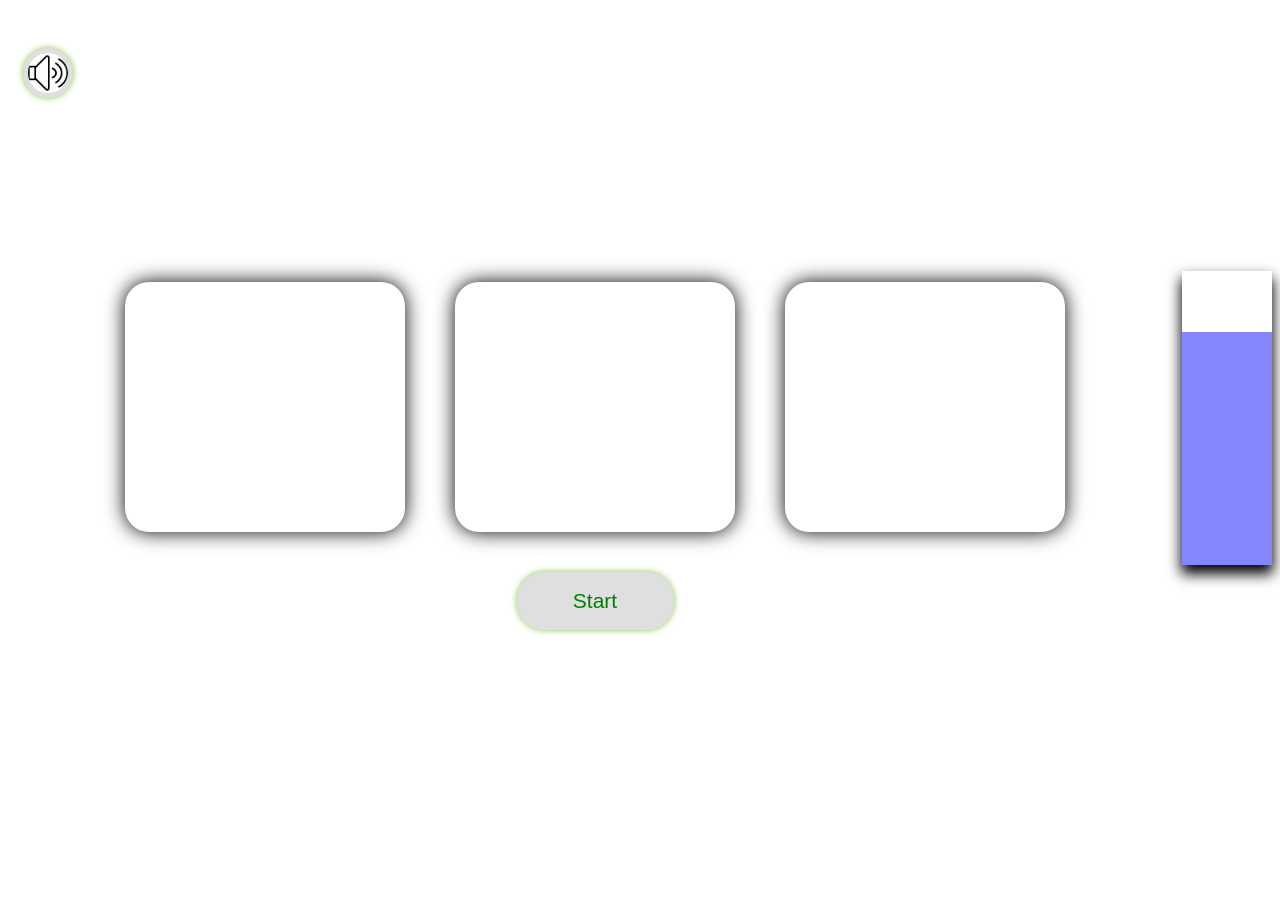
==== index.html @ e982bafa "Update and rename main.html to index.html" ====
<!DOCTYPE html>
<html>
<head>
    <title>Timer</title>
    <link rel="stylesheet" href="main.css">
</head>
<body>
<div>
<video id="bgVid" src="video/bgVideo.mp4" autoplay muted loop style="height: 116vh; margin: -13px; position: fixed; z-index: -100;">
</video>
</div>
<div style="position: fixed;"> 
    <button id="muteButt" style="    border-radius: 123px; width: 50px; height: 50px; display: inline-flex; align-items: center; justify-content: center;">
        <img src="audio/icons8-audio.gif" style="height: 40px; border-radius: 20px;">
    </button>
</div>
<div style="display: inline-flex; align-items: center; width: 100%; justify-content: center;">
    <div style=" width: 961px; display: inline-flex; flex-direction: column; align-items: center; justify-content: center; width: 100%; height: 91vh; font-family: cursive;">
        <div style="display: inline-flex; justify-content: center; font-size: 60px; align-items: center;">
            <div class="countDiv"> 
                <span> Hours </span>
                <input type="number" id="demoH" value="00">
            </div>
            
            <div class="countDiv">
                <span> Minutes </span>
                <input type="number" id="demoM" value="00">
            </div>
            <div class="countDiv">
                <span> Seconds </span>
                <input type="number" id="demo" value="00">
            </div>
        </div>
        <div id="buttFirst" style="display: flex; height: 21px;">
            <button id="startButt">Start</button>
        </div>
    </div>
    <div>
        <div style="width: 90px; height: 294px; box-shadow: 0px 8px 13px 1px black;display: flex; flex-direction: column-reverse;">
            <div id="waterDiv" style="height: 233px; width: 100%; background-color: #0000ff7a;"></div>
        </div>
    </div>
</div>


<div id="audFile">
    
</div>

<script>
    
    let element = document.getElementById("startButt");
    element.addEventListener("click", myFunction);

    let buttFirstSpan = document.getElementById("buttFirst");
    let buttSecSpan = document.getElementById("buttFirst");

    let buttFirst = document.createElement("button");
    buttFirst.innerHTML = "Start";
    buttFirst.setAttribute("id", "startButt");
    let buttSec = document.createElement("button");
    buttSec.innerHTML = "Pause";
    buttSec.setAttribute("id", "prBtn");
    let buttSec2 = document.createElement("button");
    buttSec2.innerHTML = "Stop";
    buttSec2.setAttribute("id", "stopBtn");
    let soundDiv = document.getElementById("audFile");
    soundDiv.innerHTML = "<audio id='audioStartCD' src='audio/three-two-one-fight-deep-voice-38382.mp3'></audio>";
    let audioStartCD = document.getElementById('audioStartCD');
    audioStartCD.autoplay = false;
    audioStartCD.volume = 1;
    soundDiv.innerHTML="<audio id='audioCD' src='audio/motivational-corporate-medium1-110677.mp3'></audio>";
    let audioCD = document.getElementById("audioCD"); // audioStartCD countdown
    audioCD.autoplay = false;
    audioCD.volume = 1;
    soundDiv.innerHTML="<audio id='audioEndCD' src='audio/success-1-6297.mp3'></audio>";
    let audioEndCD = document.getElementById("audioEndCD");
    audioEndCD.autoplay = false;
    audioEndCD.volume = 1;

    let isRunning = false;
    let targetTime = 0;
    let timerId;
    let buttMute = document.getElementById("muteButt");
    function muteUnmute(){
        if(audioCD.volume == 1){
            buttMute.innerHTML = "<img src='audio/icons8-no-audio.gif' style='height: 40px; border-radius: 20px;'>";
            audioCD.volume = 0;
            return;
        }
        else{
            buttMute.innerHTML = "<img src='audio/icons8-audio.gif' style='height: 40px; border-radius: 20px;'>";
            audioCD.volume = 1;
            return;
        }
        return;
    }
    buttMute.addEventListener("click", muteUnmute);

    document.getElementById("demoH").addEventListener("click", function() {
        this.select();
    });
    document.getElementById("demoM").addEventListener("click", function() {
        this.select();
    });
    document.getElementById("demo").addEventListener("click", function() {
        this.select();
    });
    function myFunction() {
        let userInH = Number(document.getElementById("demoH").value);
        let userInM = Number(document.getElementById("demoM").value);
        let userInS = Number(document.getElementById("demo").value);
        console.log(typeof userInM);
        console.log(userInM);
        let userIn =(userInH * 3600000) + (userInM * 60000) + (userInS * 1000) + 5000;
        if (userIn <= 5000) {
            window.alert("Incorrect timer Value");
            return;
        }
        console.log(userIn);
        element.style.display = "none";
        buttSecSpan.appendChild(buttSec);
        buttSecSpan.appendChild(buttSec2);
        buttSec2.style.display = "none";
        buttSec.style.display = "none";

        let currentDate = new Date();
        let timeStamp = currentDate.getTime();

        targetTime = userIn + timeStamp;
        
        function processItem() {
            buttSec2.style.display = "block";
            buttSec.style.display = "block";
            audioCD.play();
            console.log("volume is " + audioCD.volume);
            currentDate = new Date();
            timeStamp = currentDate.getTime();
            
            if (isRunning && targetTime > timeStamp) {
                let diffTime = Math.trunc((targetTime - timeStamp) / 1000);
                let waterCal = ((((userIn/1000) - diffTime)/(userIn/1000))) * 100;
                document.getElementById("waterDiv").style.height = waterCal + "%";
                let hours = Math.floor(diffTime / 3600);
                let minutes = Math.floor((diffTime % 3600) / 60);
                let seconds = diffTime % 60;

                document.getElementById("demoH").value = hours < 10 ? "0" + hours : hours;
                document.getElementById("demoM").value = minutes < 10 ? "0" + minutes : minutes;
                document.getElementById("demo").value = seconds < 10 ? "0" + seconds : seconds;

                if(diffTime < 5 && diffTime > 3){
                    audioCD.volume = 0.7;
                }
                if(diffTime < 4 && diffTime > 2){
                    audioCD.volume = 0.4;
                }
                if(diffTime < 1 && diffTime > 3){
                    audioCD.volume = 0.2;
                }
                if(diffTime < 0 && diffTime > 1){
                    audioCD.volume = 0.1;
                }

                if(diffTime < 1){
                    isRunning = false;
                    audioCD.pause();
                    audioEndCD.play();
                    buttSec2.style.display = "none";
                    buttSec.style.display = "none";
                    element.style.display = "block";
                    window.alert("GO DRINK WATER");
                    return;
                }

                timerId = setTimeout(processItem, 1000);
            }

            if (!isRunning && targetTime <= timeStamp) {
                document.getElementById("demoH").value = "00";
                document.getElementById("demoM").value = "00";
                document.getElementById("demo").value = "00";
                element.style.display = "block"; // Show the Start button
            }
        }

        buttSec2.addEventListener("click", function () {
            clearTimeout(timerId);
            isRunning = false;
             // Pause the audioStartCD if Stop is clicked
            element.style.display = "block";
            processItem(); // Reset the display
            audioCD.pause();
            document.getElementById("demoH").value = "00";
            document.getElementById("demoM").value = "00";
            document.getElementById("demo").value = "00";
            buttSec2.style.display = "none";
            buttSec.style.display = "none";
        });

        isRunning = true;
        audioStartCD.play(); // Play the audioStartCD during the 5000 milliseconds delay
        setTimeout(function() {
            audioStartCD.pause(); // Pause the audioStartCD after the delay
            audioCD.currentTime = 0;
            audioStartCD.currentTime = 0;
            processItem(); // Start the timer after the delay
        }, 5000);
    }
</script>

</body>
</html>
---- main.css ----
.countDiv{
    display: inline-flex;
    align-items: center;
    flex-direction: column;
    justify-content: center;
    margin: 0 25px;
    background-color: #4caf5000;
    box-shadow: 0px 0px 20px 0px #000000;
    width: 280px;
    height: 250px;
    border-radius: 24px;
    color: white;
}

.countDiv::before {
    content: '';
    position: absolute;
    top: 0;
    left: 0;
    bottom: 0;
    width: 0; /* Initial width */
    background-color: red; /* Progress color */
    z-index: -1;
    transition: width 0.5s; /* Add transition for a smooth effect */
  }

button:hover{
    cursor: pointer;
    box-shadow: 0px 0px 6px 3px #8BC34A;
}

button{
    height: 58px;
    width: 157px;
    box-shadow: 0px 0px 6px 0px #8BC34A;
    font-size: 21px;
    color: green;
    background-color: #dfdfdf;
    border-radius: 27px;
    border: 0px #858500;
    margin: 40px 15px;
}

input{
    margin: 16px;
    border: 0;
    background-color: #ffffff00;
    font-family: cursive;
    font-size: 60px;
    color: white;
    width: 72px;
}

input[type="number"] {
    -webkit-appearance: none;
    -moz-appearance: textfield; /* Firefox */
    appearance: textfield; /* Chrome, Edge, Safari */
  }
input[type="number"]::-webkit-inner-spin-button,
input[type="number"]::-webkit-outer-spin-button {
  -webkit-appearance: none;
  margin: 0;
}
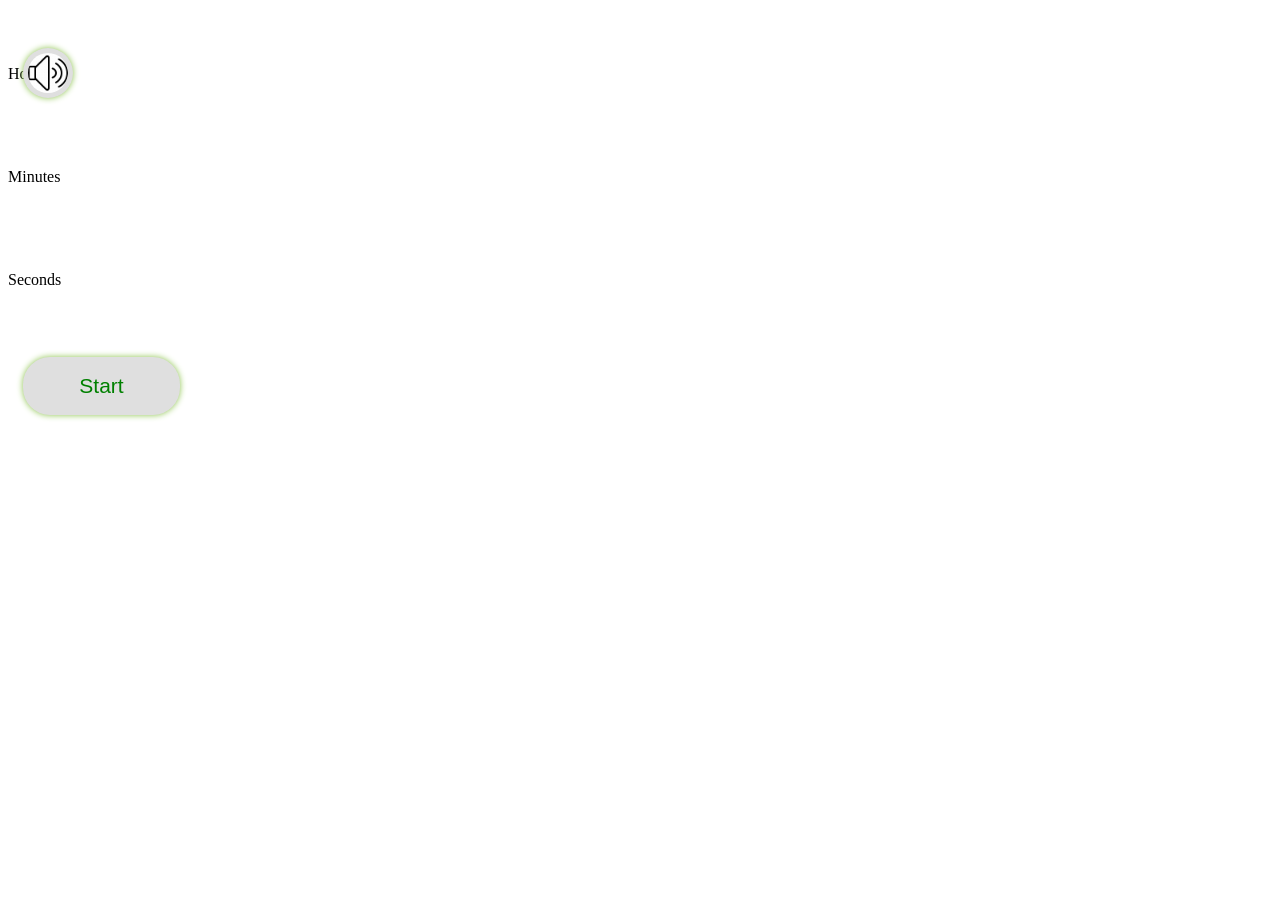
==== commit e8fa56d0: "Update index.html" ====
--- a/index.html
+++ b/index.html
@@ -13,42 +13,50 @@
     <button id="muteButt" style="    border-radius: 123px; width: 50px; height: 50px; display: inline-flex; align-items: center; justify-content: center;">
         <img src="audio/icons8-audio.gif" style="height: 40px; border-radius: 20px;">
     </button>
-</div>
-<div style="display: inline-flex; align-items: center; width: 100%; justify-content: center;">
-    <div style=" width: 961px; display: inline-flex; flex-direction: column; align-items: center; justify-content: center; width: 100%; height: 91vh; font-family: cursive;">
-        <div style="display: inline-flex; justify-content: center; font-size: 60px; align-items: center;">
-            <div class="countDiv"> 
-                <span> Hours </span>
-                <input type="number" id="demoH" value="00">
+</div>  
+<div class="mainCont">
+        <div class="contTwo">
+            <div class="timerCont">
+                <div class="timer" id="timerH">
+                    <span> Hours </span>
+                    <input type="number" id="demoH" value="00">
+                </div>
+            
+                <div class="timer" id="timerM">
+                    <span> Minutes </span>
+                    <input type="number" id="demoM" value="00">
+                </div>
+                <div class="timer" id="timerS">
+                    <span> Seconds </span>
+                    <input type="number" id="demo" value="00">
+                </div>
             </div>
-            
-            <div class="countDiv">
-                <span> Minutes </span>
-                <input type="number" id="demoM" value="00">
-            </div>
-            <div class="countDiv">
-                <span> Seconds </span>
-                <input type="number" id="demo" value="00">
+            <div class="waterCont">
+                <div id="waterDiv" style="height: 100%; width: 0px; background-color: rgb(0 0 255);
+                ;">
+                </div>
             </div>
         </div>
-        <div id="buttFirst" style="display: flex; height: 21px;">
-            <button id="startButt">Start</button>
+        <div id="buttFirst" style="display: flex;">
+                <button id="startButt">Start</button>
         </div>
+</div>
+    <div style="color: white; font-size: 23px; margin: 8px 0;">
+        You studied for: <span id="timeStudSpanH">00</span>h <span id="timeStudSpanM">00</span>m <span id="timeStudSpanS">00</span>S
     </div>
-    <div>
-        <div style="width: 90px; height: 294px; box-shadow: 0px 8px 13px 1px black;display: flex; flex-direction: column-reverse;">
-            <div id="waterDiv" style="height: 233px; width: 100%; background-color: #0000ff7a;"></div>
-        </div>
+
+    <div id="audFile">
+    
     </div>
-</div>
-
-
-<div id="audFile">
-    
-</div>
 
 <script>
-    
+    let timerElementH = document.getElementById('timerH');
+    let timerElementM = document.getElementById('timerM');
+    let timerElementS = document.getElementById('timerS');
+    let angleH = 360, angleM = 360, angleS = 360;
+    timerElementH.style.setProperty('--angleH', `${angleH}deg`);
+    timerElementM.style.setProperty('--angleM', `${angleM}deg`);
+    timerElementS.style.setProperty('--angleS', `${angleS}deg`);
     let element = document.getElementById("startButt");
     element.addEventListener("click", myFunction);
 
@@ -77,6 +85,22 @@
     let audioEndCD = document.getElementById("audioEndCD");
     audioEndCD.autoplay = false;
     audioEndCD.volume = 1;
+    let toTalTimeH = 0;
+    let toTalTimeM = 0;
+    let toTalTimeS = 0;
+    let timeStudSpanH = document.getElementById("timeStudSpanH");
+    let timeStudSpanM = document.getElementById("timeStudSpanM");
+    let timeStudSpanS = document.getElementById("timeStudSpanS");
+    // Retrieve total study time from localStorage
+let storedTotalTimeH = localStorage.getItem('totalStudyTimeH');
+let storedTotalTimeM = localStorage.getItem('totalStudyTimeM');
+let storedTotalTimeS = localStorage.getItem('totalStudyTimeS');
+
+// Display total study time
+timeStudSpanH.innerHTML = (storedTotalTimeH ? (storedTotalTimeH < 10 ? "0" : "") + storedTotalTimeH : "0");
+timeStudSpanM.innerHTML = (storedTotalTimeM ? (storedTotalTimeM < 10 ? "0" : "") + storedTotalTimeM : "0");
+timeStudSpanS.innerHTML = (storedTotalTimeS ? (storedTotalTimeS < 10 ? "0" : "") + storedTotalTimeS : "0");
+
 
     let isRunning = false;
     let targetTime = 0;
@@ -126,7 +150,7 @@
 
         let currentDate = new Date();
         let timeStamp = currentDate.getTime();
-
+        audioCD.volume = 1;
         targetTime = userIn + timeStamp;
         
         function processItem() {
@@ -137,10 +161,11 @@
             currentDate = new Date();
             timeStamp = currentDate.getTime();
             
+
             if (isRunning && targetTime > timeStamp) {
                 let diffTime = Math.trunc((targetTime - timeStamp) / 1000);
                 let waterCal = ((((userIn/1000) - diffTime)/(userIn/1000))) * 100;
-                document.getElementById("waterDiv").style.height = waterCal + "%";
+                document.getElementById("waterDiv").style.width = waterCal + "%";
                 let hours = Math.floor(diffTime / 3600);
                 let minutes = Math.floor((diffTime % 3600) / 60);
                 let seconds = diffTime % 60;
@@ -149,29 +174,75 @@
                 document.getElementById("demoM").value = minutes < 10 ? "0" + minutes : minutes;
                 document.getElementById("demo").value = seconds < 10 ? "0" + seconds : seconds;
 
-                if(diffTime < 5 && diffTime > 3){
+                if(userInH > 0){
+                    angleH = ((hours * 360) / userInH);
+                }
+                if(userInM > 0){
+                    angleM = ((minutes * 360) / userInM);
+                }
+                if(userInS > 0){
+                    angleS = ((seconds * 360) / userInS);
+                }
+          
+                timerElementH.style.setProperty('--angleH', `${angleH}deg`);
+                timerElementM.style.setProperty('--angleM', `${angleM}deg`);
+                timerElementS.style.setProperty('--angleS', `${angleS}deg`);
+                
+
+                if(diffTime < 5 && diffTime >= 4){
                     audioCD.volume = 0.7;
-                }
-                if(diffTime < 4 && diffTime > 2){
-                    audioCD.volume = 0.4;
-                }
-                if(diffTime < 1 && diffTime > 3){
-                    audioCD.volume = 0.2;
-                }
-                if(diffTime < 0 && diffTime > 1){
+                    console.log("Volume changeeeeeeeeeeee");
+                }
+                if(diffTime >= 3 && diffTime < 4){
+                    audioCD.volume = 0.5;
+                }
+                if(diffTime >= 2 && diffTime < 3){
+                    audioCD.volume = 0.3;
+                }
+                if(diffTime >= 1 && diffTime < 2){
                     audioCD.volume = 0.1;
                 }
-
-                if(diffTime < 1){
-                    isRunning = false;
-                    audioCD.pause();
-                    audioEndCD.play();
-                    buttSec2.style.display = "none";
-                    buttSec.style.display = "none";
-                    element.style.display = "block";
-                    window.alert("GO DRINK WATER");
-                    return;
-                }
+                if(diffTime >= 0 && diffTime < 1){
+                    audioCD.volume = 0;
+                }
+
+                if (diffTime < 1) {
+    isRunning = false;
+    timerElementH.style.setProperty('--angleH', `${360}deg`);
+    timerElementM.style.setProperty('--angleM', `${360}deg`);
+    timerElementS.style.setProperty('--angleS', `${360}deg`);
+    
+    // Calculate total study time
+    toTalTimeH += Math.floor((userIn - 5000) / 3600000);
+    toTalTimeM += Math.floor(((userIn - 5000) % 3600000) / 60000);
+    toTalTimeS += Math.floor(((userIn - 5000) % 60000) / 1000);
+
+    // Handle carry-over
+    toTalTimeM += Math.floor(toTalTimeS / 60);
+    toTalTimeS %= 60;
+    toTalTimeH += Math.floor(toTalTimeM / 60);
+    toTalTimeM %= 60;
+
+    // Display and store total study time
+    timeStudSpanH.innerHTML = (toTalTimeH < 10 ? "0" : "") + toTalTimeH;
+    timeStudSpanM.innerHTML = (toTalTimeM < 10 ? "0" : "") + toTalTimeM;
+    timeStudSpanS.innerHTML = (toTalTimeS < 10 ? "0" : "") + toTalTimeS;
+
+    // Store total study time in localStorage
+    localStorage.setItem('totalStudyTimeH', toTalTimeH);
+    localStorage.setItem('totalStudyTimeM', toTalTimeM);
+    localStorage.setItem('totalStudyTimeS', toTalTimeS);
+
+    audioCD.pause();
+    audioEndCD.play();
+    buttSec2.style.display = "none";
+    buttSec.style.display = "none";
+    element.style.display = "block";
+    window.alert("GO DRINK WATER");
+    return;
+}
+
+
 
                 timerId = setTimeout(processItem, 1000);
             }
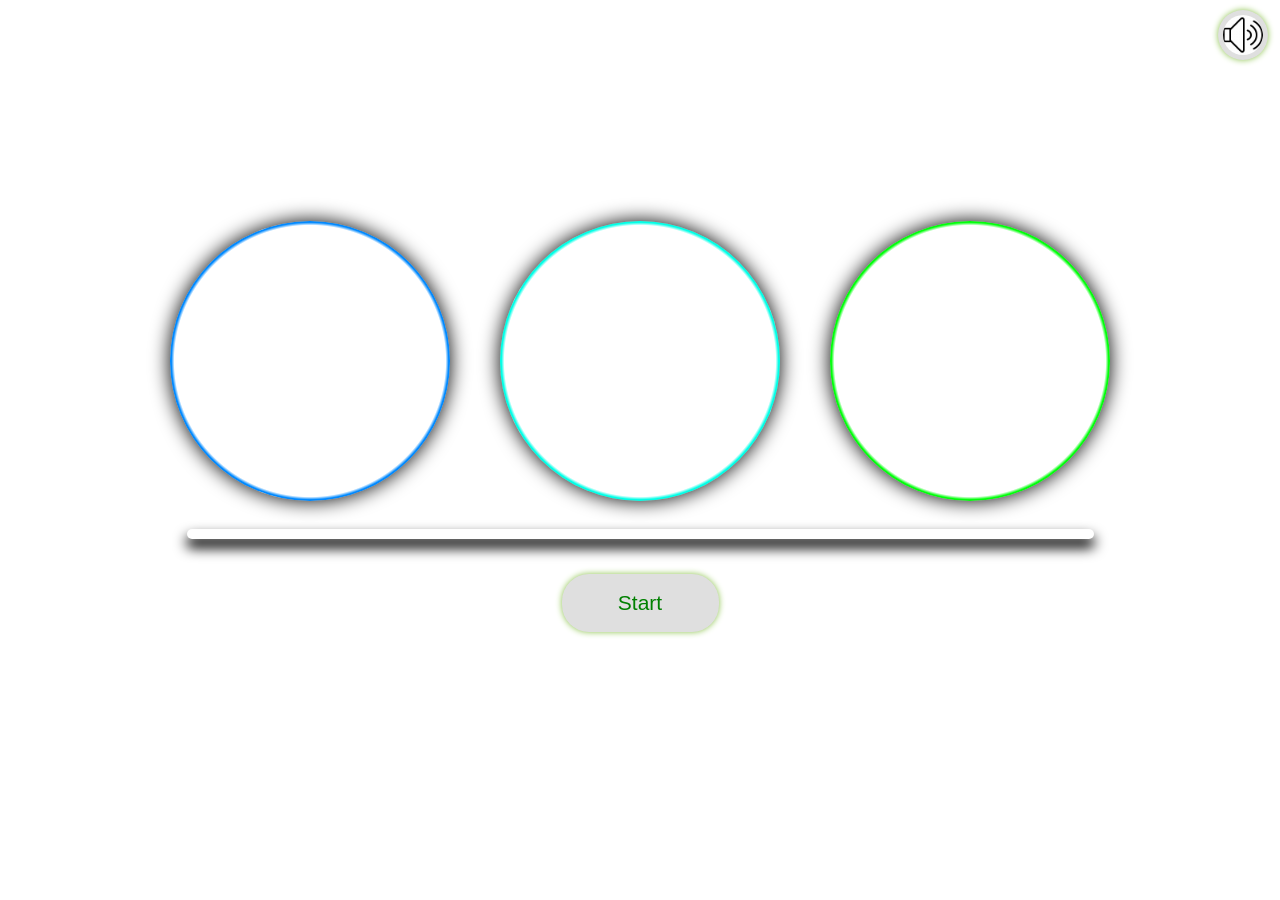
==== commit 500a9ba1: "Update index.html" ====
--- a/index.html
+++ b/index.html
@@ -9,7 +9,7 @@
 <video id="bgVid" src="video/bgVideo.mp4" autoplay muted loop style="height: 116vh; margin: -13px; position: fixed; z-index: -100;">
 </video>
 </div>
-<div style="position: fixed;"> 
+<div style="position: fixed; top: 10px; right: 4px;"> 
     <button id="muteButt" style="    border-radius: 123px; width: 50px; height: 50px; display: inline-flex; align-items: center; justify-content: center;">
         <img src="audio/icons8-audio.gif" style="height: 40px; border-radius: 20px;">
     </button>
@@ -41,8 +41,10 @@
                 <button id="startButt">Start</button>
         </div>
 </div>
-    <div style="color: white; font-size: 23px; margin: 8px 0;">
+    <div style="color: white; font-size: 23px; margin: 8px 0; position: fixed; top: 2px; left: 7px;">
         You studied for: <span id="timeStudSpanH">00</span>h <span id="timeStudSpanM">00</span>m <span id="timeStudSpanS">00</span>S
+        <br>
+        You took a break for: <span id="timeBreakSpanH">00</span>h <span id="timeBreakSpanM">00</span>m <span id="timeBreakSpanS">00</span>s
     </div>
 
     <div id="audFile">
@@ -91,15 +93,25 @@
     let timeStudSpanH = document.getElementById("timeStudSpanH");
     let timeStudSpanM = document.getElementById("timeStudSpanM");
     let timeStudSpanS = document.getElementById("timeStudSpanS");
+    let timeBreakSpanH = document.getElementById("timeBreakSpanH");
+    let timeBreakSpanM = document.getElementById("timeBreakSpanM");
+    let timeBreakSpanS = document.getElementById("timeBreakSpanS");
     // Retrieve total study time from localStorage
 let storedTotalTimeH = localStorage.getItem('totalStudyTimeH');
 let storedTotalTimeM = localStorage.getItem('totalStudyTimeM');
 let storedTotalTimeS = localStorage.getItem('totalStudyTimeS');
+let storedBreakTimeH = localStorage.getItem('totalBreakTimeH');
+let storedBreakTimeM = localStorage.getItem('totalBreakTimeM');
+let storedBreakTimeS = localStorage.getItem('totalBreakTimeS');
 
 // Display total study time
-timeStudSpanH.innerHTML = (storedTotalTimeH ? (storedTotalTimeH < 10 ? "0" : "") + storedTotalTimeH : "0");
-timeStudSpanM.innerHTML = (storedTotalTimeM ? (storedTotalTimeM < 10 ? "0" : "") + storedTotalTimeM : "0");
-timeStudSpanS.innerHTML = (storedTotalTimeS ? (storedTotalTimeS < 10 ? "0" : "") + storedTotalTimeS : "0");
+timeStudSpanH.innerHTML = (storedTotalTimeH ? ((toTalTimeH + parseFloat(storedTotalTimeH)) < 10 ? "0" : "") + (toTalTimeH + parseFloat(storedTotalTimeH)) : "00");
+timeStudSpanM.innerHTML = (storedTotalTimeM ? ((toTalTimeM + parseFloat(storedTotalTimeM) + Math.floor((toTalTimeS + parseFloat(storedTotalTimeS)) / 60)) < 10 ? "0" : "") + (toTalTimeM + parseFloat(storedTotalTimeM) + Math.floor((toTalTimeS + parseFloat(storedTotalTimeS)) / 60)) : "00");
+timeStudSpanS.innerHTML = (storedTotalTimeS ? (((toTalTimeS + parseFloat(storedTotalTimeS)) % 60) < 10 ? "0" : "") + ((toTalTimeS + parseFloat(storedTotalTimeS)) % 60) : "00");
+
+timeBreakSpanH.innerHTML = (storedBreakTimeH ? ((toTalTimeH + parseFloat(storedBreakTimeH)) < 10 ? "0" : "") + (toTalTimeH + parseFloat(storedBreakTimeH)) : "00");
+timeBreakSpanM.innerHTML = (storedBreakTimeM ? ((toTalTimeM + parseFloat(storedBreakTimeM) + Math.floor((toTalTimeS + parseFloat(storedBreakTimeS)) / 60)) < 10 ? "0" : "") + (toTalTimeM + parseFloat(storedBreakTimeM) + Math.floor((toTalTimeS + parseFloat(storedBreakTimeS)) / 60)) : "00");
+timeBreakSpanS.innerHTML = (storedBreakTimeS ? (((toTalTimeS + parseFloat(storedBreakTimeS)) % 60) < 10 ? "0" : "") + ((toTalTimeS + parseFloat(storedBreakTimeS)) % 60) : "00");
 
 
     let isRunning = false;
@@ -131,6 +143,9 @@
         this.select();
     });
     function myFunction() {
+        audioCD.autoplay = false;
+        audioCD.currentTime = 0;
+        audioCD.volume = 0;
         let userInH = Number(document.getElementById("demoH").value);
         let userInM = Number(document.getElementById("demoM").value);
         let userInS = Number(document.getElementById("demo").value);
@@ -152,6 +167,53 @@
         let timeStamp = currentDate.getTime();
         audioCD.volume = 1;
         targetTime = userIn + timeStamp;
+
+
+        function getCurrentDate() {
+            const now = new Date();
+            const year = now.getFullYear();
+            const month = String(now.getMonth() + 1).padStart(2, '0');
+            const day = String(now.getDate()).padStart(2, '0');
+            return `${year}-${month}-${day}`;
+        }
+
+        function isNewDay() {
+            const currentDate = getCurrentDate();
+            const storedDate = localStorage.getItem('currentDate');
+            return currentDate !== storedDate;
+        }
+
+        function resetDailyTimer() {
+            toTalTimeH = 0;
+            toTalTimeM = 0;
+            toTalTimeS = 0;
+            toTalBreakTimeH = 0;
+            toTalBreakTimeM = 0;
+            toTalBreakTimeS = 0;
+
+            // Update stored date to the current date
+            localStorage.setItem('currentDate', getCurrentDate());
+
+            // Reset UI accordingly
+            timeStudSpanH.innerHTML = '00';
+            timeStudSpanM.innerHTML = '00';
+            timeStudSpanS.innerHTML = '00';
+            timeBreakSpanH.innerHTML = '00';
+            timeBreakSpanM.innerHTML = '00';
+            timeBreakSpanS.innerHTML = '00';
+
+            // Clear previous day's data in localStorage
+            localStorage.removeItem('totalStudyTimeH');
+            localStorage.removeItem('totalStudyTimeM');
+            localStorage.removeItem('totalStudyTimeS');
+            localStorage.removeItem('totalBreakTimeH');
+            localStorage.removeItem('totalBreakTimeM');
+            localStorage.removeItem('totalBreakTimeS');
+        }
+
+        if (isNewDay()) {
+            resetDailyTimer();
+        }
         
         function processItem() {
             buttSec2.style.display = "block";
@@ -164,7 +226,7 @@
 
             if (isRunning && targetTime > timeStamp) {
                 let diffTime = Math.trunc((targetTime - timeStamp) / 1000);
-                let waterCal = ((((userIn/1000) - diffTime)/(userIn/1000))) * 100;
+                let waterCal = (((((userIn - 5000) / 1000) - diffTime) / ((userIn - 5000) / 1000))) * 100;
                 document.getElementById("waterDiv").style.width = waterCal + "%";
                 let hours = Math.floor(diffTime / 3600);
                 let minutes = Math.floor((diffTime % 3600) / 60);
@@ -189,20 +251,20 @@
                 timerElementS.style.setProperty('--angleS', `${angleS}deg`);
                 
 
-                if(diffTime < 5 && diffTime >= 4){
+                if (diffTime < 5 && diffTime >= 4) {
                     audioCD.volume = 0.7;
                     console.log("Volume changeeeeeeeeeeee");
                 }
-                if(diffTime >= 3 && diffTime < 4){
+                if (diffTime >= 3 && diffTime < 4) {
                     audioCD.volume = 0.5;
                 }
-                if(diffTime >= 2 && diffTime < 3){
+                if (diffTime >= 2 && diffTime < 3) {
                     audioCD.volume = 0.3;
                 }
-                if(diffTime >= 1 && diffTime < 2){
+                if (diffTime >= 1 && diffTime < 2) {
                     audioCD.volume = 0.1;
                 }
-                if(diffTime >= 0 && diffTime < 1){
+                if (diffTime >= 0 && diffTime < 1) {
                     audioCD.volume = 0;
                 }
 
@@ -211,34 +273,54 @@
     timerElementH.style.setProperty('--angleH', `${360}deg`);
     timerElementM.style.setProperty('--angleM', `${360}deg`);
     timerElementS.style.setProperty('--angleS', `${360}deg`);
-    
+
+
     // Calculate total study time
     toTalTimeH += Math.floor((userIn - 5000) / 3600000);
     toTalTimeM += Math.floor(((userIn - 5000) % 3600000) / 60000);
     toTalTimeS += Math.floor(((userIn - 5000) % 60000) / 1000);
+    console.log("totaltimes " , toTalTimeS)
 
     // Handle carry-over
-    toTalTimeM += Math.floor(toTalTimeS / 60);
+    toTalTimeM += Math.floor((toTalTimeS / 60));
     toTalTimeS %= 60;
     toTalTimeH += Math.floor(toTalTimeM / 60);
     toTalTimeM %= 60;
-
-    // Display and store total study time
-    timeStudSpanH.innerHTML = (toTalTimeH < 10 ? "0" : "") + toTalTimeH;
-    timeStudSpanM.innerHTML = (toTalTimeM < 10 ? "0" : "") + toTalTimeM;
-    timeStudSpanS.innerHTML = (toTalTimeS < 10 ? "0" : "") + toTalTimeS;
-
-    // Store total study time in localStorage
-    localStorage.setItem('totalStudyTimeH', toTalTimeH);
-    localStorage.setItem('totalStudyTimeM', toTalTimeM);
-    localStorage.setItem('totalStudyTimeS', toTalTimeS);
 
     audioCD.pause();
     audioEndCD.play();
     buttSec2.style.display = "none";
     buttSec.style.display = "none";
     element.style.display = "block";
-    window.alert("GO DRINK WATER");
+    let userActivity = 'aaaaa';
+    do {
+        userActivity = prompt("Did you just finish a study session or a break? Enter 'study' or 'break'");
+    } while (userActivity.toLowerCase() !== 'study' && userActivity.toLowerCase() !== 'break');
+
+    if (userActivity.toLowerCase() === 'study') {
+
+
+        timeStudSpanH.innerHTML = ((toTalTimeH + parseFloat(storedTotalTimeH)) < 10 ? "0" : "") + (toTalTimeH + parseFloat(storedTotalTimeH));
+        timeStudSpanM.innerHTML = ((toTalTimeM + parseFloat(storedTotalTimeM) + Math.floor((toTalTimeS + parseFloat(storedTotalTimeS)) / 60)) < 10 ? "0" : "") + (toTalTimeM + parseFloat(storedTotalTimeM) + Math.floor((toTalTimeS + parseFloat(storedTotalTimeS)) / 60));
+        timeStudSpanS.innerHTML = ((toTalTimeS + parseFloat(storedTotalTimeS)) % 60 < 10 ? "0" : "") + ((toTalTimeS + parseFloat(storedTotalTimeS)) % 60);
+
+
+    // Store total study time in localStorage
+    localStorage.setItem('totalStudyTimeH', (((toTalTimeH + parseFloat(storedTotalTimeH)) < 10 ? "0" : "") + (toTalTimeH + parseFloat(storedTotalTimeH))));
+    localStorage.setItem('totalStudyTimeM', (((toTalTimeM + parseFloat(storedTotalTimeM) + Math.floor((toTalTimeS + parseFloat(storedTotalTimeS)) / 60)) < 10 ? "0" : "") + (toTalTimeM + parseFloat(storedTotalTimeM) + Math.floor((toTalTimeS + parseFloat(storedTotalTimeS)) / 60))));
+    localStorage.setItem('totalStudyTimeS', (((toTalTimeS + parseFloat(storedTotalTimeS)) % 60 < 10 ? "0" : "") + ((toTalTimeS + parseFloat(storedTotalTimeS)) % 60)));
+
+    }
+     else if (userActivity.toLowerCase() === 'break') {
+        timeBreakSpanH.innerHTML = ((toTalTimeH + parseFloat(storedBreakTimeH)) < 10 ? "0" : "") + (toTalTimeH + parseFloat(storedBreakTimeH));
+        timeBreakSpanM.innerHTML = ((toTalTimeM + parseFloat(storedBreakTimeM) + Math.floor((toTalTimeS + parseFloat(storedBreakTimeS)) / 60)) < 10 ? "0" : "") + (toTalTimeM + parseFloat(storedBreakTimeM) + Math.floor((toTalTimeS + parseFloat(storedBreakTimeS)) / 60));
+        timeBreakSpanS.innerHTML = ((toTalTimeS + parseFloat(storedBreakTimeS)) % 60 < 10 ? "0" : "") + ((toTalTimeS + parseFloat(storedBreakTimeS)) % 60);
+
+    // Store total study time in localStorage
+    localStorage.setItem('totalBreakTimeH', (((toTalTimeH + parseFloat(storedBreakTimeH)) < 10 ? "0" : "") + (toTalTimeH + parseFloat(storedBreakTimeH))));
+    localStorage.setItem('totalBreakTimeM', (((toTalTimeM + parseFloat(storedBreakTimeM) + Math.floor((toTalTimeS + parseFloat(storedBreakTimeS)) / 60)) < 10 ? "0" : "") + (toTalTimeM + parseFloat(storedBreakTimeM) + Math.floor((toTalTimeS + parseFloat(storedBreakTimeS)) / 60))));
+    localStorage.setItem('totalBreakTimeS', (((toTalTimeS + parseFloat(storedBreakTimeS)) % 60 < 10 ? "0" : "") + ((toTalTimeS + parseFloat(storedBreakTimeS)) % 60)));
+    }
     return;
 }
 
--- a/main.css
+++ b/main.css
@@ -1,28 +1,105 @@
-.countDiv{
-    display: inline-flex;
+.mainCont{
+  display: inline-flex;
     align-items: center;
+    width: 100%;
     flex-direction: column;
+    height: 93vh;
     justify-content: center;
-    margin: 0 25px;
-    background-color: #4caf5000;
-    box-shadow: 0px 0px 20px 0px #000000;
-    width: 280px;
-    height: 250px;
-    border-radius: 24px;
-    color: white;
 }
 
-.countDiv::before {
-    content: '';
-    position: absolute;
-    top: 0;
-    left: 0;
-    bottom: 0;
-    width: 0; /* Initial width */
-    background-color: red; /* Progress color */
-    z-index: -1;
-    transition: width 0.5s; /* Add transition for a smooth effect */
-  }
+.contTwo{
+   width: 961px;
+   display: inline-flex; 
+   flex-direction: column; 
+   align-items: center; 
+   justify-content: center; 
+   width: 100%; 
+   font-family: cursive; 
+   margin-bottom: 35px;
+}
+
+.timerCont{
+  display: inline-flex;
+  justify-content: center;
+  font-size: 60px;
+  align-items: center;
+  margin-bottom: 28px;
+}
+
+.timer {
+  position: relative;
+  width: 100%;
+  height: 100%;
+  border-radius: 50%;
+  overflow: hidden;
+  display: flex;
+  align-items: center;
+  justify-content: center;
+  flex-direction: column;
+  margin: 0 25px;
+  background-color: #4caf5000;
+  box-shadow: 0px 0px 20px 0px #000000;
+  width: 280px;
+  height: 280px;
+  border-radius: 140px;
+  color: white;
+}
+
+#timerS::before {
+  content: "";
+  position: absolute;
+  top: 0;
+  left: 0;
+  width: 100%;
+  height: 100%;
+  background: conic-gradient( transparent 0deg, #00ff0a 0deg var(--angleS, 0deg), transparent var(--angleS, 0deg) 360deg );
+  mask: radial-gradient(circle, transparent 68.5%, #000 70%);
+  z-index: -100;
+}
+
+#timerM::before {
+  content: "";
+  position: absolute;
+  top: 0;
+  left: 0;
+  width: 100%;
+  height: 100%;
+  background: conic-gradient( transparent 0deg, #00ffe7 0deg var(--angleM, 0deg), transparent var(--angleM, 0deg) 360deg );
+  mask: radial-gradient(circle, transparent 68.5%, #000 70%);
+  z-index: -100;
+}
+
+#timerH::before {
+  content: "";
+  position: absolute;
+  top: 0;
+  left: 0;
+  width: 100%;
+  height: 100%;
+  background: conic-gradient( transparent 0deg, #0089ff 0deg var(--angleH, 0deg), transparent var(--angleH, 0deg) 360deg );
+  mask: radial-gradient(circle, transparent 68.5%, #000 70%);
+  z-index: -100;
+}
+
+input[type="number"] {
+  -webkit-appearance: none;
+  -moz-appearance: textfield; /* Firefox */
+  appearance: textfield; /* Chrome, Edge, Safari */
+}
+input[type="number"]::-webkit-inner-spin-button,
+input[type="number"]::-webkit-outer-spin-button {
+-webkit-appearance: none;
+margin: 0;
+}
+
+.waterCont{
+  width: 907px;
+  height: 10px; 
+  box-shadow: 0px 8px 13px 1px black;
+  display: flex;
+  flex-direction: column-reverse;
+  border-radius: 5px;
+}
 
 button:hover{
     cursor: pointer;
@@ -38,7 +115,7 @@
     background-color: #dfdfdf;
     border-radius: 27px;
     border: 0px #858500;
-    margin: 40px 15px;
+    margin: 0 8px;
 }
 
 input{
@@ -51,13 +128,29 @@
     width: 72px;
 }
 
-input[type="number"] {
-    -webkit-appearance: none;
-    -moz-appearance: textfield; /* Firefox */
-    appearance: textfield; /* Chrome, Edge, Safari */
+@media only screen and (max-width: 954px){
+  .mainCont{
+      height: auto;
   }
-input[type="number"]::-webkit-inner-spin-button,
-input[type="number"]::-webkit-outer-spin-button {
-  -webkit-appearance: none;
-  margin: 0;
-}+  
+  .timerCont{
+    flex-direction: column;
+    font-size: 43px;
+    margin-bottom: 8px;
+  }
+  
+  .waterCont{
+    width: 330px;
+  }
+
+  .timer{
+    margin: 8px 25px;
+    width: 225px;
+    height: 225px;
+    padding: 3px;
+  }
+  
+  .contTwo{
+    margin-bottom: 16px;
+  }
+}
